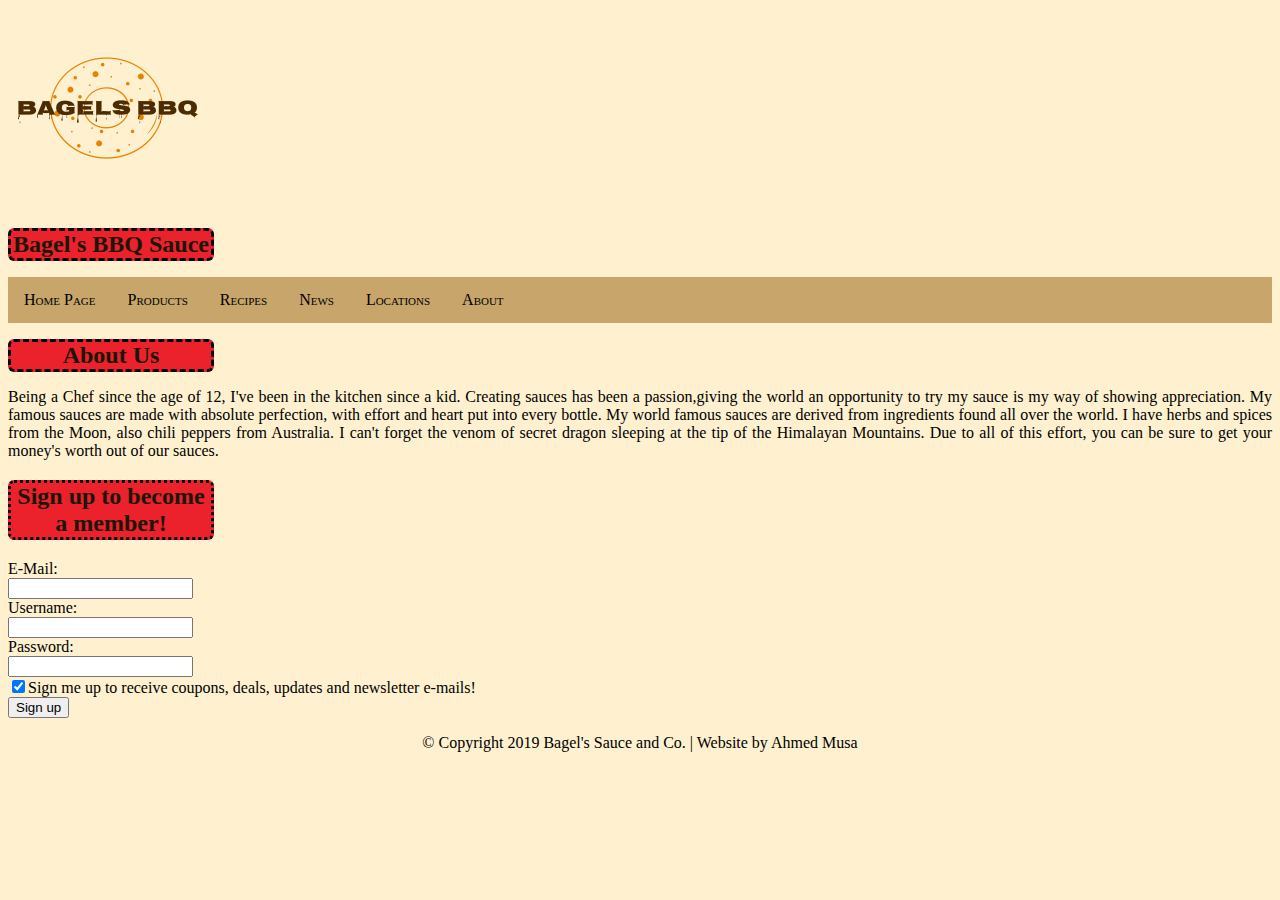
==== public_html/about.html @ 66191f9b "css added" ====
<!DOCTYPE html>
<html lang="en">
<head>
	<meta charset="utf-8">
	<title>About Us | Bagel's BBQ Sauce</title>
 <link rel="stylesheet" type="text/css" href="css/stylesheet.css">

</head>

<body>
	<header>
		<img src="img/content/logo.png" alt="Bagel's Logo">
	</header>
	<h1>Bagel's BBQ Sauce</h1>
	<nav><ul>
		<li><a href="index.html">Home Page</a></li>
		<li><a href="products.html">Products</a></li>
		<li><a href="recipes.html">Recipes</a></li>
		<li><a href="news.html">News</a></li>
		<li><a href="locations.html">Locations</a></li>
		<li><a href="about.html">About</a></li>
	</ul></nav>
	<h1>About Us</h1>
	<p> Being a Chef since the age of 12, I've been in the kitchen since a kid. Creating sauces has been a passion,giving the world an opportunity to try my sauce is my way of showing appreciation. My famous sauces are made with absolute perfection, with effort and heart put into every bottle. My world famous sauces are derived from ingredients found all over the world. I have herbs and spices from the Moon, also chili peppers from Australia.  I can't forget the venom of secret dragon sleeping at the tip of the Himalayan Mountains. Due to all of this effort, you can be sure to get your money's worth out of our sauces.</p>
	<h2>Sign up to become a member!</h2>
	<form>
		E-Mail:<br>
		<input type="text" name="E-Mail"><br>
		Username:<br>
		<input type="text" name="Username"><br>
		Password:<br>
		<input type="password" name="Password"><br>
		<input type="checkbox" name="updates" value="signup" checked>Sign me up to receive coupons, deals, updates and newsletter e-mails!<br>
		<input type="submit" value="Sign up">
	</form>

	<footer>
	<p>&#169; Copyright 2019 Bagel's Sauce and Co. | Website by Ahmed Musa</p>
	</footer>
</body>
</html>
---- public_html/css/stylesheet.css ----
h1 {
    background-color: #eb212b;
    text-align: center;
    font-size: 24px;
    color: #1c1607;
    border: 3px dashed black;
    border-radius: 6px;
    max-width: 200px;
    }

h2 {
    background-color:#eb212b;
    text-align: center;
    font-size: 24px;
    color: #1c1607;
    border: 3px dotted black;
    border-radius: 6px;
    max-width: 200px;
    }
    
h3 {background-color:#eb212b;
    text-align: center;
    border: 1px dotted black;
    border-radius: 6px;
    max-width: 100px;
}

h6 {
    background-color: #eb212b;
    text-align: center;
    font-size: 18px;
    color: #1c1607;
    font-style: italic;
    font-variant: small-caps;
    border: 3px outset black;
    border-radius: 6px;
    max-width: 400px;
    }    
    
body {
    background-color: #fff1cf;
    text-align: justify;
}

footer {
    text-align: center;
}

.logo {
  display: block;
  margin-left: auto;
  margin-right: auto;
}

nav ul {
  list-style-type: none;
  margin: 0;
  padding: 0;
  overflow: hidden;
  background-color: #c7a56b;
}

nav li {
  float: left;
}

nav li a {
  display: block;
  color: black;
  text-align: center;
  padding: 14px 16px;
  text-decoration: none;
  font-variant: small-caps;
}

nav li a:hover {
  background-color: #ad905e;
}

nav li a.active {
  background-color: #ba8736;
  color: white;
}

ol.b {
    list-style-type: square;
    background-color: #fff1cf;
}

ul.a {
  list-style-type: square;
}

p.a {
    text-align: center;
    font-size: 18px;
}

#new {
    font-size: 16px;
    color: blue;
}

#instock {
    color: green;
}

#notinstock {
    color: red;
}

#limited {
    color: orange;
}

#stocked {
    color: green;
}

#loginbutton {

padding: 10px;
background-color: #4d2600;
color: #fff2e6;
}

#signupbutton {

padding: 10px;
background-color: #4d2600;
color: #fff2e6;
}
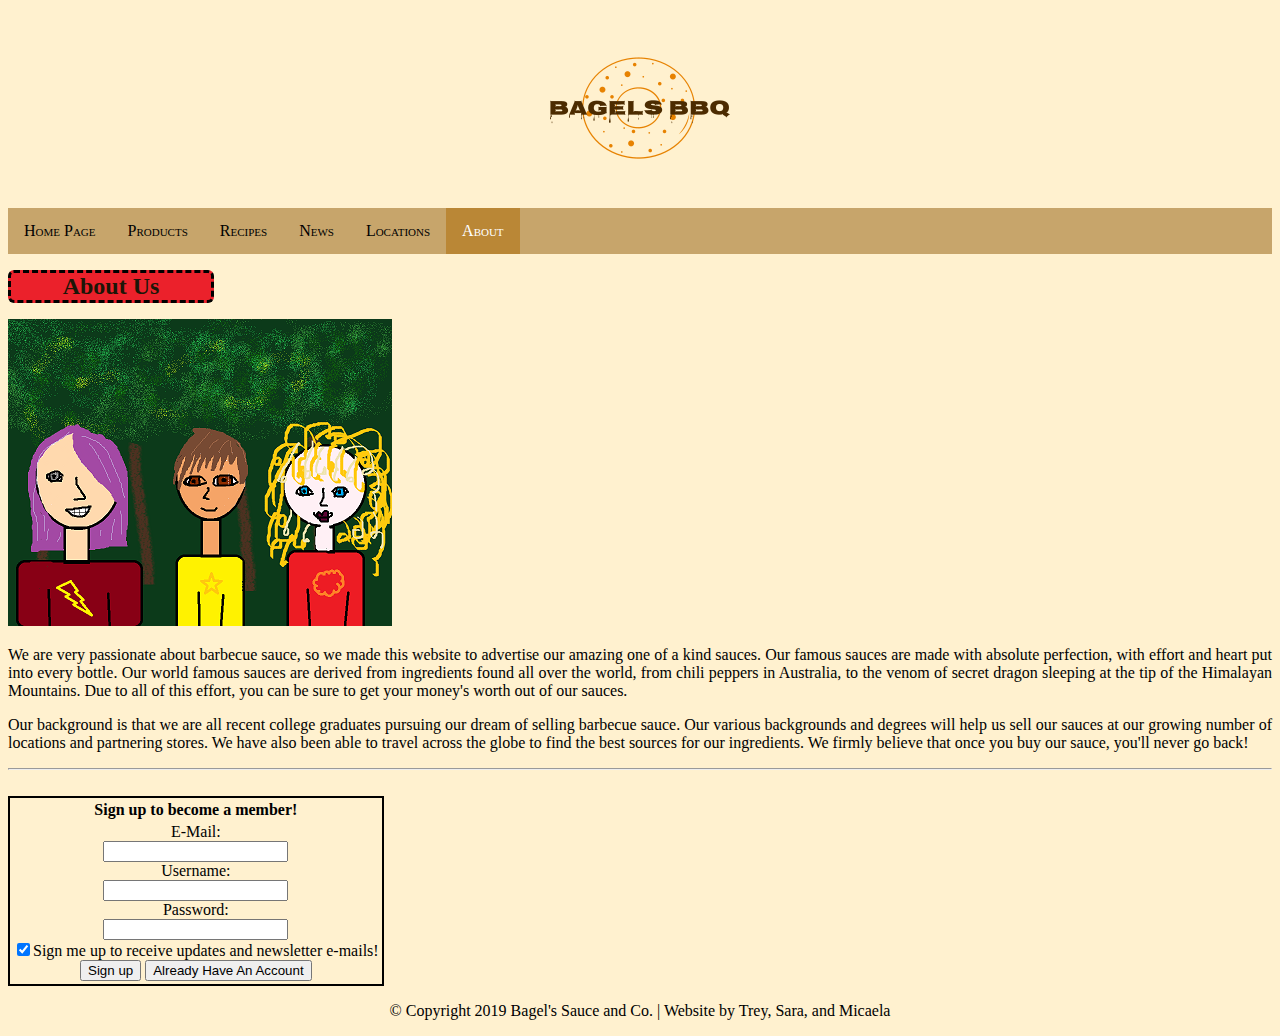
==== commit 71ee09e7: "Fixed issues on webpage" ====
--- a/public_html/about.html
+++ b/public_html/about.html
@@ -1,41 +1,57 @@
 <!DOCTYPE html>
 <html lang="en">
+
 <head>
 	<meta charset="utf-8">
 	<title>About Us | Bagel's BBQ Sauce</title>
- <link rel="stylesheet" type="text/css" href="css/stylesheet.css">
-
+	<link rel="stylesheet" type="text/css" href="css/stylesheet.css">
+	<style>
+	    table {
+    border-style: solid;
+    border-color: black;
+    border-width: 2px;
+}
+</style>
 </head>
 
 <body>
 	<header>
-		<img src="img/content/logo.png" alt="Bagel's Logo">
+		<img src="img/content/logo.png" alt="Bagel's Logo" class="logo">
 	</header>
-	<h1>Bagel's BBQ Sauce</h1>
-	<nav><ul>
-		<li><a href="index.html">Home Page</a></li>
-		<li><a href="products.html">Products</a></li>
-		<li><a href="recipes.html">Recipes</a></li>
-		<li><a href="news.html">News</a></li>
-		<li><a href="locations.html">Locations</a></li>
-		<li><a href="about.html">About</a></li>
-	</ul></nav>
-	<h1>About Us</h1>
-	<p> Being a Chef since the age of 12, I've been in the kitchen since a kid. Creating sauces has been a passion,giving the world an opportunity to try my sauce is my way of showing appreciation. My famous sauces are made with absolute perfection, with effort and heart put into every bottle. My world famous sauces are derived from ingredients found all over the world. I have herbs and spices from the Moon, also chili peppers from Australia.  I can't forget the venom of secret dragon sleeping at the tip of the Himalayan Mountains. Due to all of this effort, you can be sure to get your money's worth out of our sauces.</p>
-	<h2>Sign up to become a member!</h2>
-	<form>
+		<nav><ul>
+			<li><a href="index.html">Home Page</a></li>
+			<li><a href="products.html">Products</a></li>
+			<li><a href="recipes.html">Recipes</a></li>
+			<li><a href="news.html">News</a></li>
+			<li><a href="locations.html">Locations</a></li>
+			<li><a href="about.html" class="active">About</a></li>
+		</ul></nav>
+    <h1>About Us</h1>
+
+    <img src="img/content/group_photo.png" alt="Group Photo">
+    <p>We are very passionate about barbecue sauce, so we made this website to advertise our amazing one of a kind sauces. Our famous sauces are made with absolute perfection, with effort and heart put into every bottle. Our world famous sauces are derived from ingredients found all over the world, from chili peppers in Australia, to the venom of secret dragon sleeping at the tip of the Himalayan Mountains. Due to all of this effort, you can be sure to get your money's worth out of our sauces. <!-- Um, don't think I'm going to include this: (Also we need to pay for college so please buy them) --></p>
+    <p>Our background is that we are all recent college graduates pursuing our dream of selling barbecue sauce. Our various backgrounds and degrees will help us sell our sauces at our growing number of locations and partnering stores. We have also been able to travel across the globe to find the best sources for our ingredients. We firmly believe that once you buy our sauce, you'll never go back! </p>
+<hr><br>
+
+	<table>
+	<tr>
+	<th style="text-align: center;"><b>Sign up to become a member!</b></th></tr>
+	<tr><td><form style="text-align: center;">
 		E-Mail:<br>
 		<input type="text" name="E-Mail"><br>
 		Username:<br>
 		<input type="text" name="Username"><br>
 		Password:<br>
 		<input type="password" name="Password"><br>
-		<input type="checkbox" name="updates" value="signup" checked>Sign me up to receive coupons, deals, updates and newsletter e-mails!<br>
+		<input type="checkbox" name="updates" value="signup" checked>Sign me up to receive updates and newsletter e-mails!<br>
 		<input type="submit" value="Sign up">
-	</form>
+		<input type="submit" value="Already Have An Account">
+	</form></td></tr></table>
 
 	<footer>
-	<p>&#169; Copyright 2019 Bagel's Sauce and Co. | Website by Ahmed Musa</p>
+
+	<p>&#169; Copyright 2019 Bagel's Sauce and Co. | Website by Trey, Sara, and Micaela</p>
+
 	</footer>
 </body>
 </html>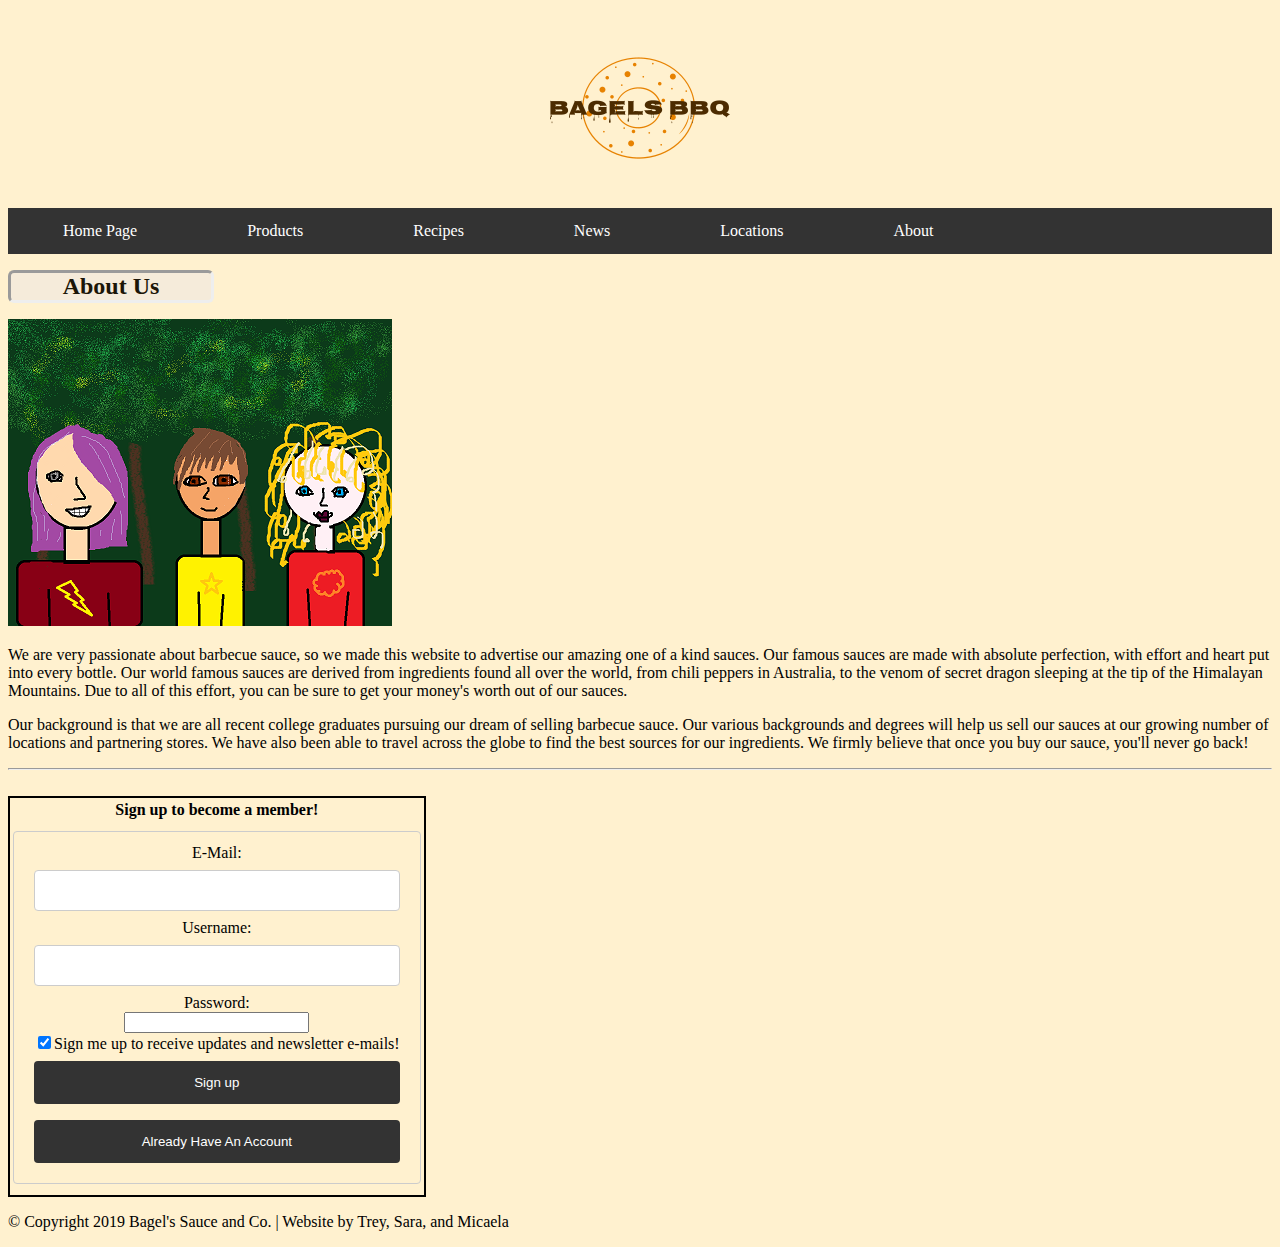
==== commit 997004b0: "added images and h1 colors" ====
--- a/public_html/about.html
+++ b/public_html/about.html
@@ -27,7 +27,6 @@
 			<li><a href="about.html" class="active">About</a></li>
 		</ul></nav>
     <h1>About Us</h1>
-
     <img src="img/content/group_photo.png" alt="Group Photo">
     <p>We are very passionate about barbecue sauce, so we made this website to advertise our amazing one of a kind sauces. Our famous sauces are made with absolute perfection, with effort and heart put into every bottle. Our world famous sauces are derived from ingredients found all over the world, from chili peppers in Australia, to the venom of secret dragon sleeping at the tip of the Himalayan Mountains. Due to all of this effort, you can be sure to get your money's worth out of our sauces. <!-- Um, don't think I'm going to include this: (Also we need to pay for college so please buy them) --></p>
     <p>Our background is that we are all recent college graduates pursuing our dream of selling barbecue sauce. Our various backgrounds and degrees will help us sell our sauces at our growing number of locations and partnering stores. We have also been able to travel across the globe to find the best sources for our ingredients. We firmly believe that once you buy our sauce, you'll never go back! </p>
--- a/public_html/css/stylesheet.css
+++ b/public_html/css/stylesheet.css
@@ -1,32 +1,29 @@
 h1 {
-    background-color: #eb212b;
+    background-color: #f5ebda;
     text-align: center;
     font-size: 24px;
     color: #1c1607;
-    border: 3px dashed black;
+    border: 3px inset;
     border-radius: 6px;
     max-width: 200px;
     }
 
 h2 {
-    background-color:#eb212b;
+    background-color: #333;
     text-align: center;
     font-size: 24px;
-    color: #1c1607;
-    border: 3px dotted black;
-    border-radius: 6px;
-    max-width: 200px;
+    color: white;
     }
     
-h3 {background-color:#eb212b;
+h3 {background-color: #fff6f2;
     text-align: center;
-    border: 1px dotted black;
+    border-left: 1px;
     border-radius: 6px;
     max-width: 100px;
 }
 
 h6 {
-    background-color: #eb212b;
+    background-color: #fff6f2;
     text-align: center;
     font-size: 18px;
     color: #1c1607;
@@ -42,6 +39,44 @@
     text-align: justify;
 }
 
+p {
+    text-align: left;
+    color: black
+}
+form {
+  width: 100%;
+  padding: 12px 20px;
+  margin: 8px 0;
+  display: inline-block;
+  border: 1px solid #ccc;
+  border-radius: 4px;
+  box-sizing: border-box;
+}
+input[type=text], select {
+  width: 100%;
+  padding: 12px 20px;
+  margin: 8px 0;
+  display: inline-block;
+  border: 1px solid #ccc;
+  border-radius: 4px;
+  box-sizing: border-box;
+}
+
+input[type=submit] {
+  width: 100%;
+  background-color: #333;
+  color: white;
+  padding: 14px 20px;
+  margin: 8px 0;
+  border: none;
+  border-radius: 4px;
+  cursor: pointer;
+}
+
+input[type=submit]:hover {
+  background-color: #111;
+}
+
 footer {
     text-align: center;
 }
@@ -52,34 +87,28 @@
   margin-right: auto;
 }
 
-nav ul {
+ul {
   list-style-type: none;
   margin: 0;
   padding: 0;
   overflow: hidden;
-  background-color: #c7a56b;
+  background-color: #333;
 }
 
-nav li {
+li {
   float: left;
 }
 
-nav li a {
+li a {
   display: block;
-  color: black;
+  color: white;
   text-align: center;
-  padding: 14px 16px;
+  padding: 14px 55px;
   text-decoration: none;
-  font-variant: small-caps;
 }
 
-nav li a:hover {
-  background-color: #ad905e;
-}
-
-nav li a.active {
-  background-color: #ba8736;
-  color: white;
+li a:hover {
+  background-color: #111;
 }
 
 ol.b {
@@ -116,17 +145,4 @@
 #stocked {
     color: green;
 }
-
-#loginbutton {
-
-padding: 10px;
-background-color: #4d2600;
-color: #fff2e6;
-}
-
-#signupbutton {
-
-padding: 10px;
-background-color: #4d2600;
-color: #fff2e6;
-}
+    